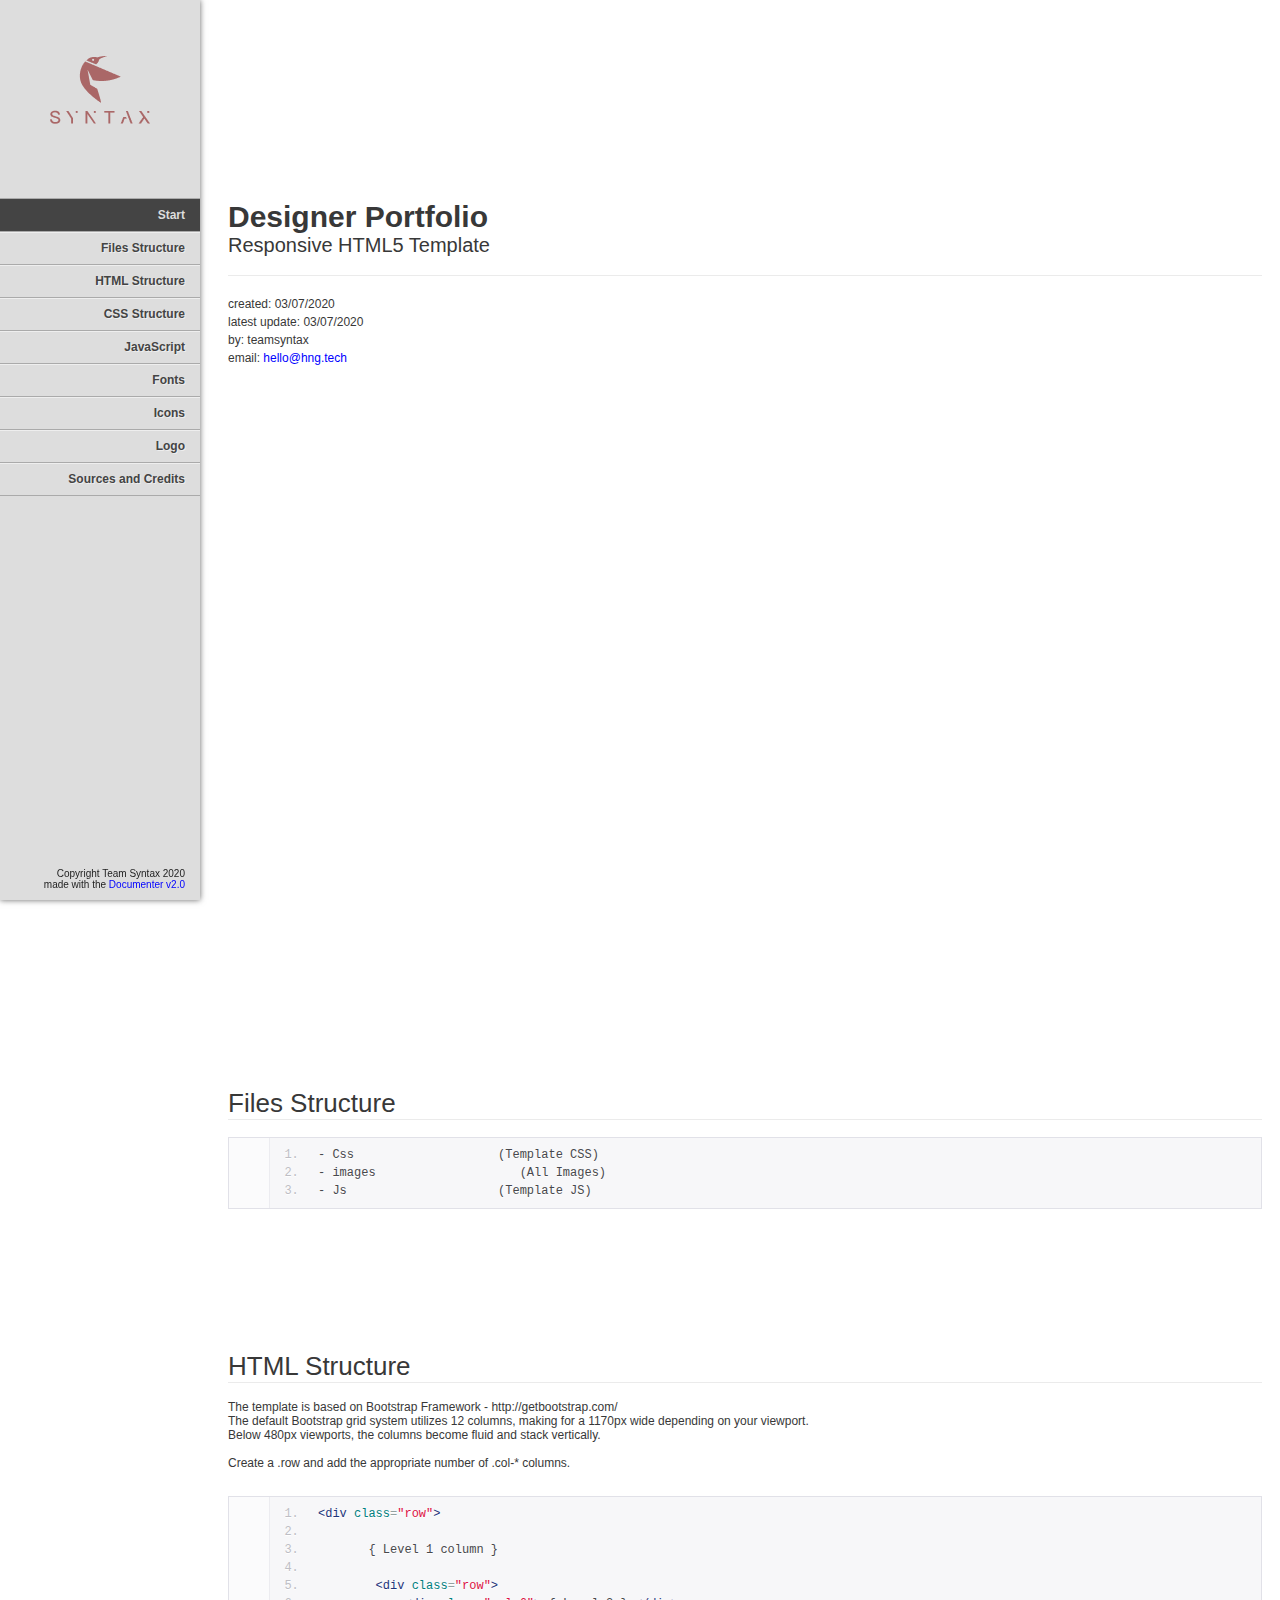
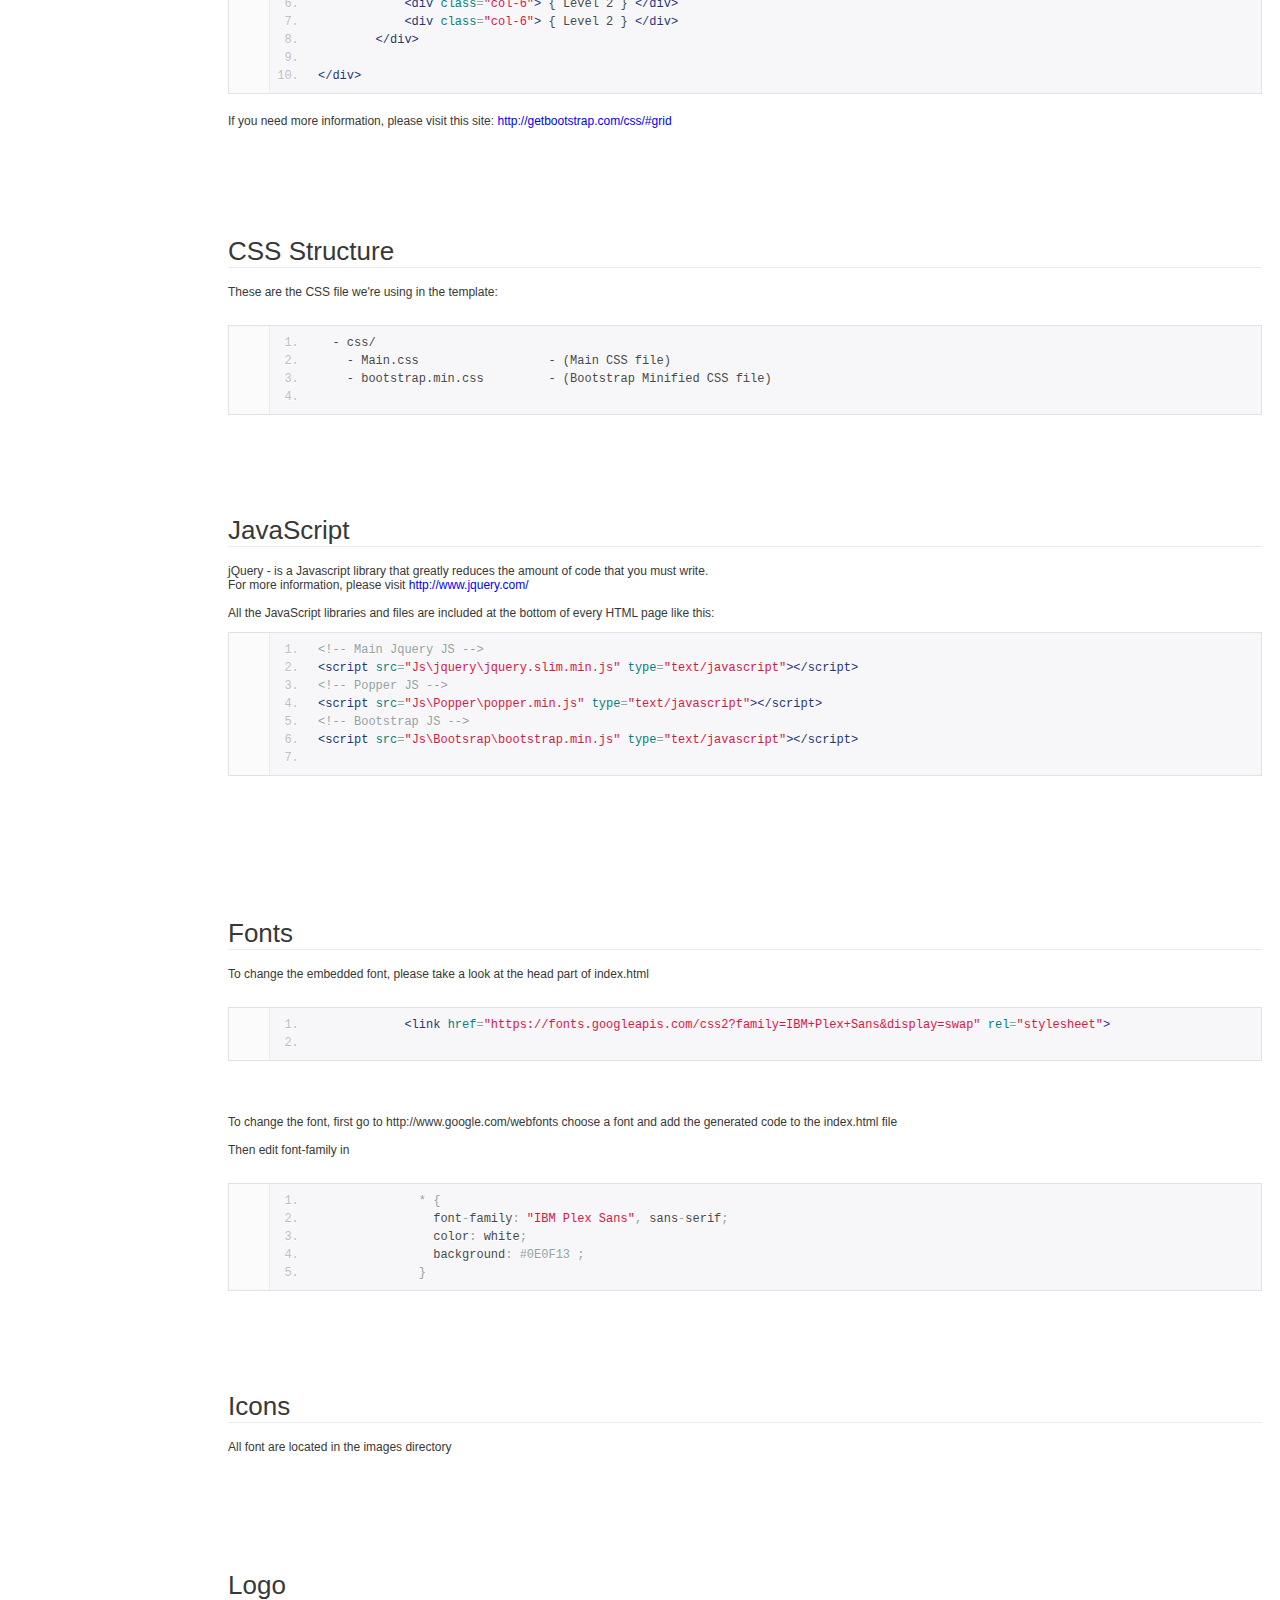
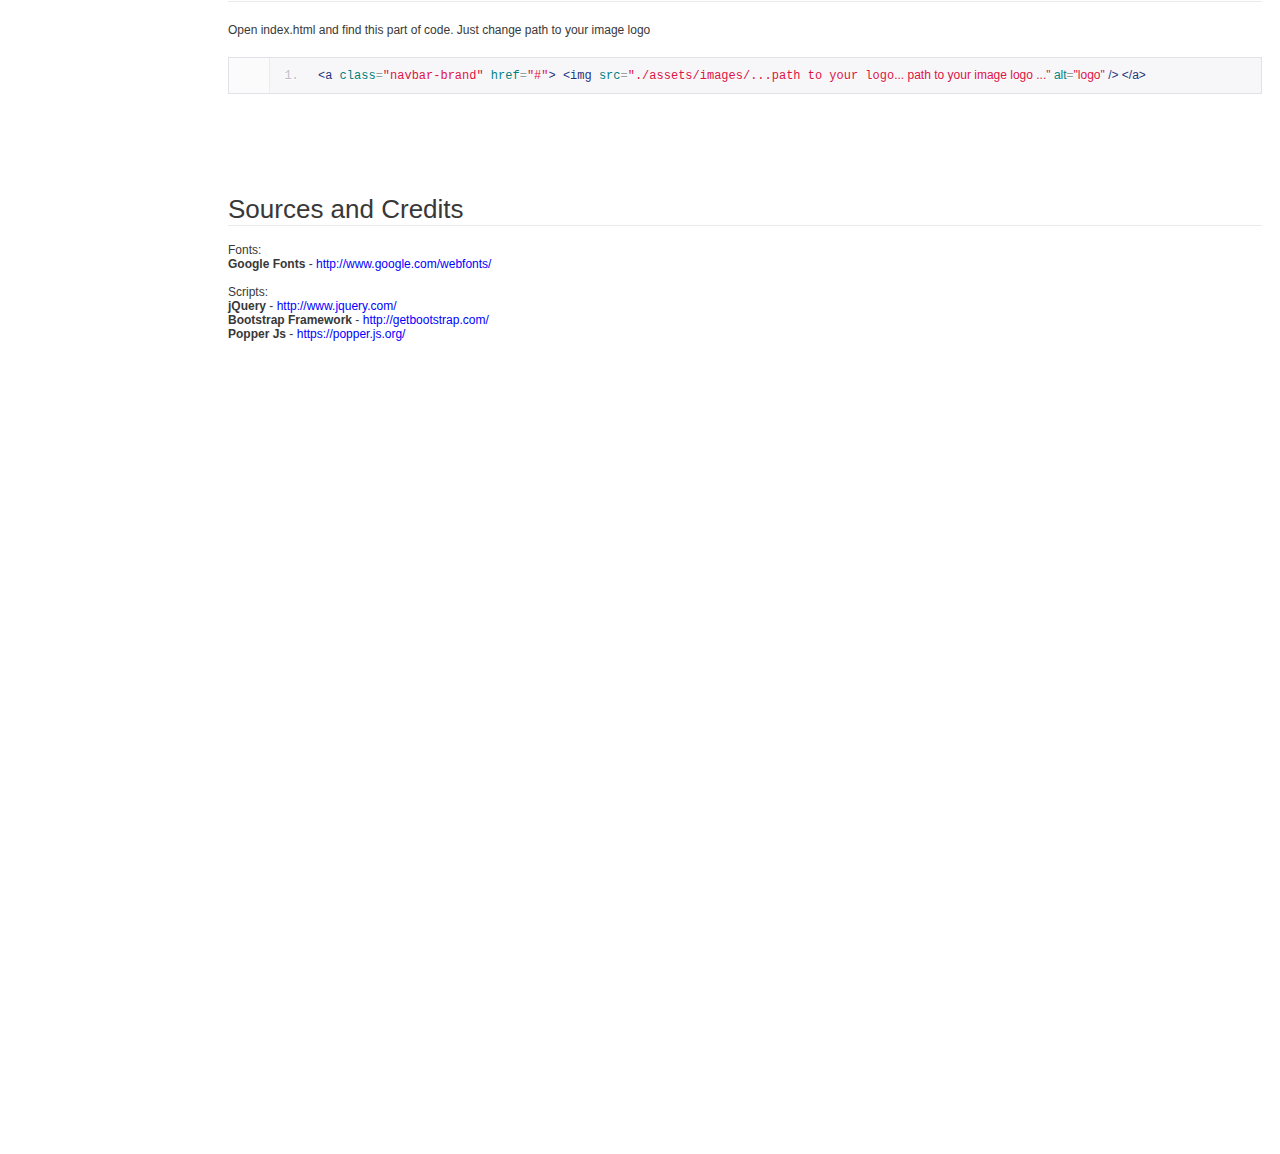
==== documentation/index.html @ 2ca4c648 "worked on localised version" ====
<!DOCTYPE html>
<!--[if IE 6]><html lang="en-us" class="ie6"> <![endif]-->
<!--[if IE 7]><html lang="en-us" class="ie7"> <![endif]-->
<!--[if IE 8]><html lang="en-us" class="ie8"> <![endif]-->
<!--[if (gt IE 7)|!(IE)]><!-->
<html lang="en-us">
  <!--<![endif]-->
  <head>
    <meta charset="utf-8" />

    <title>Designer Portfolio - Documentation</title>

    <meta name="description" content="" />
    <meta name="author" content="Team Syntax" />
    <meta name="copyright" content="Team Syntax" />
    <meta name="generator" content="Documenter v2.0 http://rxa.li/documenter" />
    <meta name="date" content="2020-07-04T00:00:00+02:00" />

    <link rel="stylesheet" href="assets/css/documenter_style.css" media="all" />
    <link
      rel="stylesheet"
      href="assets/js/google-code-prettify/prettify.css"
      media="screen"
    />
    <script src="assets/js/google-code-prettify/prettify.js"></script>

    <script src="assets/js/jquery.js"></script>

    <script src="assets/js/jquery.scrollTo.js"></script>
    <script src="assets/js/jquery.easing.js"></script>

    <script>
      document.createElement('section')
      var duration = '500',
        easing = 'swing'
    </script>
    <script src="assets/js/script.js"></script>

    <style>
      html {
        background-color: #ffffff;
        color: #383838;
      }
      ::-moz-selection {
        background: #444444;
        color: #dddddd;
      }
      ::selection {
        background: #444444;
        color: #dddddd;
      }
      #documenter_sidebar #documenter_logo {
        background-image: url(assets/images/logo.png);
      }
      a {
        color: #0000ff;
      }
      .btn {
        border-radius: 3px;
      }
      .btn-primary {
        background-image: -moz-linear-gradient(top, #0088cc, #0044cc);
        background-image: -ms-linear-gradient(top, #0088cc, #0044cc);
        background-image: -webkit-gradient(
          linear,
          0 0,
          0 0088cc%,
          from(#dddddd),
          to(#0044cc)
        );
        background-image: -webkit-linear-gradient(top, #0088cc, #0044cc);
        background-image: -o-linear-gradient(top, #0088cc, #0044cc);
        background-image: linear-gradient(top, #0088cc, #0044cc);
        filter: progid:DXImageTransform.Microsoft.gradient(startColorstr='#0088CC', endColorstr='#0044CC', GradientType=0);
        border-color: #0044cc #0044cc #bfbfbf;
        color: #ffffff;
      }
      .btn-primary:hover,
      .btn-primary:active,
      .btn-primary.active,
      .btn-primary.disabled,
      .btn-primary[disabled] {
        border-color: #0088cc #0088cc #bfbfbf;
        background-color: #0044cc;
      }
      hr {
        border-top: 1px solid #ebebeb;
        border-bottom: 1px solid #ffffff;
      }
      #documenter_sidebar,
      #documenter_sidebar ul a {
        background-color: #dddddd;
        color: #222222;
      }
      #documenter_sidebar ul a {
        -webkit-text-shadow: 1px 1px 0px #eeeeee;
        -moz-text-shadow: 1px 1px 0px #eeeeee;
        text-shadow: 1px 1px 0px #eeeeee;
      }
      #documenter_sidebar ul {
        border-top: 1px solid #aaaaaa;
      }
      #documenter_sidebar ul a {
        border-top: 1px solid #eeeeee;
        border-bottom: 1px solid #aaaaaa;
        color: #444444;
      }
      #documenter_sidebar ul a:hover {
        background: #444444;
        color: #dddddd;
        border-top: 1px solid #444444;
      }
      #documenter_sidebar ul a.current {
        background: #444444;
        color: #dddddd;
        border-top: 1px solid #444444;
      }
      #documenter_copyright {
        display: block !important;
        visibility: visible !important;
      }
    </style>
  </head>
  <body class="documenter-project-go">
    <div id="documenter_sidebar">
      <a href="#documenter_cover" id="documenter_logo"></a>
      <ul id="documenter_nav">
        <li><a class="current" href="#documenter_cover">Start</a></li>

        <li>
          <a href="#files_structure" title="Files Structure">Files Structure</a>
        </li>
        <li>
          <a href="#html_structure" title="HTML Structure">HTML Structure</a>
        </li>
        <li>
          <a href="#css_structure" title="CSS Structure">CSS Structure</a>
        </li>
        <li><a href="#javascript" title="JavaScript">JavaScript</a></li>
        <li><a href="#fonts" title="Fonts">Fonts</a></li>
        <li><a href="#icons" title="Icons">Icons</a></li>
        <li><a href="#logo" title="Logo">Logo</a></li>
        
        <li>
          <a href="#sources_and_credits" title="Sources and Credits"
            >Sources and Credits</a
          >
        </li>
      </ul>
      <div id="documenter_copyright">
        Copyright Team Syntax 2020<br />
        made with the <a href="http://rxa.li/documenter">Documenter v2.0</a>
      </div>
    </div>
    <div id="documenter_content">
      <section id="documenter_cover">
        <h1>Designer Portfolio</h1>
        <h2>Responsive HTML5 Template</h2>
        <div id="documenter_buttons"></div>
        <hr />
        <ul>
          <li>created: 03/07/2020</li>
          <li>latest update: 03/07/2020</li>
          <li>by: teamsyntax</li>

          <li>
            email:
            <a
              href="mailto:&#104;&#101;&#108;&#108;&#111;&#64;&#104;&#110;&#103;&#46;&#116;&#101;&#99;&#104;"
              >&#104;&#101;&#108;&#108;&#111;&#64;&#104;&#110;&#103;&#46;&#116;&#101;&#99;&#104;</a
            >
          </li>
        </ul>
        <p></p>
      </section>

      <section id="files_structure">
        <div class="page-header">
          <h3>Files Structure</h3>
          <hr class="notop" />
        </div>
        <pre class="prettyprint lang-html linenums">
- Css                    (Template CSS)
- images                    (All Images)
- Js                     (Template JS)</pre
        >
        <p>
          &nbsp;
        </p>
      </section>
      <section id="html_structure">
        <div class="page-header">
          <h3>HTML Structure</h3>
          <hr class="notop" />
        </div>
        <div>
          The template is based on Bootstrap Framework -
          http://getbootstrap.com/
        </div>
        <div>
          The default Bootstrap grid system utilizes 12 columns, making for a
          1170px wide depending on your viewport.
        </div>
        <div>
          Below 480px viewports, the columns become fluid and stack vertically.
        </div>
        <div>
          &nbsp;
        </div>
        <div>
          Create a .row and add the appropriate number of .col-* columns.
        </div>
        <div>
          &nbsp;
        </div>
        <div>
          <pre class="prettyprint lang-html linenums">
&lt;div class=&quot;row&quot;&gt;
        
       { Level 1 column }

        &lt;div class=&quot;row&quot;&gt;
            &lt;div class=&quot;col-6&quot;&gt; { Level 2 } &lt;/div&gt;
            &lt;div class=&quot;col-6&quot;&gt; { Level 2 } &lt;/div&gt;
        &lt;/div&gt;

&lt;/div&gt;</pre
          >
        </div>
        <p>
          If you need more information, please visit this site:
          <a href="http://getbootstrap.com/css/#grid" target="_blank"
            >http://getbootstrap.com/css/#grid</a
          >
        </p>
      </section>
      <section id="css_structure">
        <div class="page-header">
          <h3>CSS Structure</h3>
          <hr class="notop" />
        </div>
        
        <div>
          These are the CSS file we&#39;re using in the template:
        </div>
        <div>
          &nbsp;
        </div>
        <pre class="prettyprint lang-html linenums">
  - css/
    - Main.css                  - (Main CSS file) 
    - bootstrap.min.css         - (Bootstrap Minified CSS file)
    
</pre
        >
      </section>
      <section id="javascript">
        <div class="page-header">
          <h3>JavaScript</h3>
          <hr class="notop" />
        </div>
        <div>
          jQuery - is a Javascript library that greatly reduces the amount of
          code that you must write.
        </div>
        <div>
          For more information, please visit
          <a href="http://www.jquery.com" target="_blank"
            >http://www.jquery.com/</a
          >
        </div>
        <div>
          &nbsp;
        </div>
        <div>
          All the JavaScript libraries and files are included at the bottom of
          every HTML page like this:
        </div>
        <div>
          <pre class="prettyprint lang-html linenums">
&lt;!-- Main Jquery JS --&gt;
&lt;script src=&quot;Js\jquery\jquery.slim.min.js&quot; type=&quot;text/javascript&quot;&gt;&lt;/script&gt;        
&lt;!-- Popper JS --&gt;
&lt;script src=&quot;Js\Popper\popper.min.js&quot; type=&quot;text/javascript&quot;&gt;&lt;/script&gt; 
&lt;!-- Bootstrap JS --&gt;
&lt;script src=&quot;Js\Bootsrap\bootstrap.min.js&quot; type=&quot;text/javascript&quot;&gt;&lt;/script&gt;       

</pre
          >
        </div>
        <p>&nbsp;</p>
      </section>
      <section id="fonts">
        <div class="page-header">
          <h3>Fonts</h3>
          <hr class="notop" />
        </div>
        <div>
          To change the embedded font, please take a look at the head part of
          index.html
        </div>
        <div>
          &nbsp;
        </div>
        <div>
          <pre class="prettyprint lang-html linenums">
            &lt;link href="https://fonts.googleapis.com/css2?family=IBM+Plex+Sans&display=swap" rel="stylesheet"&gt;
            </pre
          >
        </div>
        <p>&nbsp;</p>
        <div>
          <div>
            To change the font, first go to http://www.google.com/webfonts
            choose a font and add the generated code to the index.html file
          </div>
          <div>
            &nbsp;
          </div>
          <div>
            Then edit font-family in
          </div>
          <div>
            &nbsp;
          </div>
          <div>
            <pre class="prettyprint lang-css linenums">
              * {
                font-family: "IBM Plex Sans", sans-serif;
                color: white;
                background: #0E0F13 ;
              }</pre
            >
          </div>
        </div>
      </section>
      <section id="icons">
        <div class="page-header">
          <h3>Icons</h3>
          <hr class="notop" />
        </div>
        <div>
          All font are located in the images directory
        </div>
        <div>
          &nbsp;
        </div>

        <div>
          &nbsp;
        </div>
        
      </section>
      <section id="logo">
        <div class="page-header">
          <h3>Logo</h3>
          <hr class="notop" />
        </div>
        <p>
          Open index.html and find this part of code. Just change path to your
          image logo
        </p>
        <pre class="prettyprint lang-html linenums">
&lt;a class=&quot;navbar-brand&quot; href=&quot;#&quot;&gt; &lt;img src=&quot;./assets/images/...path to your logo<span style="font-family: Arial, Verdana, sans-serif;">... path to your image logo ...</span><span style="font-family: Arial, Verdana, sans-serif;">&quot; alt=&quot;logo&quot; /&gt; &lt;/a&gt;</span>
</pre>
      </section>
      
      <section id="sources_and_credits">
        <div class="page-header">
          <h3>Sources and Credits</h3>
          <hr class="notop" />
        </div>
        <div>
          Fonts:
        </div>
        <div>
          <strong>Google Fonts</strong> -
          <a href="http://www.google.com/webfonts/"
            >http://www.google.com/webfonts/</a
          >
        </div>
        <div></div>
        <div>
          &nbsp;
        </div>
        <div>
          Scripts:
        </div>
        <div>
          <strong>jQuery</strong> -
          <a href="http://www.jquery.com/">http://www.jquery.com/</a>
        </div>
        <div>
          <strong>Bootstrap Framework</strong> -
          <a href="http://getbootstrap.com/" target="_blank"
            >http://getbootstrap.com/</a
          >
        </div>
        <div>
          <strong>Popper Js</strong> -&nbsp;<a href="https://popper.js.org/"
            >https://popper.js.org/</a
          >
        </div>
        <div>
          &nbsp;
        </div>
      </section>
    </div>
  </body>
</html>
---- documentation/assets/css/documenter_style.css ----
/*!
 * Documenter 2.0
 * http://rxa.li/documenter
 *
 * Copyright 2011, Xaver Birsak
 * http://revaxarts.com
 *
 */
html,body,div,span,applet,object,iframe,h1,h2,h3,h4,h5,h6,p,blockquote,a,abbr,acronym,address,big,cite,code,del,dfn,em,font,img,ins,kbd,q,s,samp,small,strike,strong,sub,sup,tt,var,dl,dt,dd,ol,ul,li,fieldset,form,label,legend,table,caption,tbody,tfoot,thead,tr,th,td{
	margin:0;
	padding:0;
	border:0;
	outline:0;
	font-weight:inherit;
	font-style:inherit;
	font-size:100%;
	font-family:inherit;
	vertical-align:baseline;
}
html { 
	font-size:101%;
	font-family:Arial,verdana,arial,sans-serif;
	font-size:12px;
	-webkit-text-size-adjust:none;
	color:#6F6F6F;
	background-color:#efefef;
}
body{
	min-height:100%;
	height:auto;
	width:100%;
}
footer, header, section {
	display:block;
}
a{ color:#6F6F6F; text-decoration:none; cursor:pointer; }
a:hover { text-decoration:underline }
p, ul, ol{
	margin:18px 0;
	line-height:1.5em;
}
li{
	list-style:none;
}
li.placeholder{
	height:70px;
	width:100%;
	font-size:16px;
}
hr { 
	display:block;
	height:0px;
	line-height:0px;
	border:0;
	border-top:1px solid #ddd;
	border-bottom:1px solid #aaa;
	margin:16px 0;
	padding:0;
	clear:both;
	float:none;
}
hr.notop{
	margin-top:0;
}
strong{
	font-weight:700;
}
#documenter_buttons{
	position:absolute;
	right:10px;
	margin-top:-30px;
}
.btn{
	cursor:pointer;
	width:auto;
	padding:7px 7px 8px;
	border-radius:3px;
	border:1px solid #ccc;
}
.btn:hover{
	border:1px solid #B1B4B0;
	box-shadow:0px 2px 2px rgba(0,0,0,0.1);
	-moz-box-shadow:0px 2px 2px rgba(0,0,0,0.1);
	-webkit-box-shadow:0px 2px 2px rgba(0,0,0,0.1);
	text-decoration:none;
}
.btn:active{
	border:1px solid #B1B4B0;
	box-shadow:inset 0px 2px 2px rgba(0,0,0,0.1);
	-moz-box-shadow:inset 0px 2px 2px rgba(0,0,0,0.1);
	-webkit-box-shadow:inset 0px 2px 2px rgba(0,0,0,0.1);
	background-color:#eee;
}

#documenter_content{
	position:absolute;
	right:18px;
	left:218px;
	padding-left:10px;
	padding-bottom:800px;
	min-height:100%;
	height:auto;
	z-index:1;
}
#documenter_sidebar{
	-moz-box-shadow:0 0 6px rgba(3,3,3,0.6);
	-webkit-box-shadow:0 0 6px rgba(3,3,3,0.6);
	box-shadow:0 0 6px rgba(3,3,3,0.6);
	position:fixed;
	left:0;
	width:200px;
	height:100%;
	min-height:100%;
	z-index:100;
}
#documenter_sidebar a{
	position:relative;
	z-index:100;
}
img{
	border:0;
}
#documenter_copyright{
	position:absolute;
	bottom:10px;
	font-size:10px;
	right:15px;
	width:200px;
	text-align:right;
	z-index:1
}
noscript{
	display:block;
	position:absolute;
	top:238px;
	margin:0 auto;
	width:800px;
	bottom:0;
	z-index:20;
}
noscript p{
	width:800px;
	font-size:20px;
	padding-top:20px;
	margin:0 auto;
	color:#4D4D4D;
}
.small{
	font-size:10px;
	letter-spacing:0;
}

/*----------------------------------------------------------------------*/
/* Sidebar
/*----------------------------------------------------------------------*/

#documenter_sidebar #documenter_logo{
	display:block;
	height:20%;
	max-height:200px;
	min-height:70px;
	width:200px;
	background-position:center center;
	background-repeat:no-repeat;
}
#documenter_sidebar ul{
	font-size:12px;
	font-weight:700;
	min-height:150px;
	height:75%;
	overflow:auto;
}

#documenter_sidebar ul li{
	text-align:right;
	padding:0;
}
#documenter_sidebar ul a{
	display:block;
	border-top:1px solid #ddd;
	border-bottom:1px solid #aaa;
	padding:6px 15px 7px 0;
	text-align:right;
}
#documenter_sidebar ul a:hover,#documenter_sidebar ul a.current{
	-webkit-text-shadow:none;
	-moz-text-shadow:none;
	text-shadow:none;
	text-decoration:none;
}
#documenter_sidebar ul li ul{
	border-top:0;
	font-size:10px;
	min-height:10px;
	height:auto;
	overflow:auto;
	margin:0;
	display:none;
}
#documenter_sidebar ul li ul li a{
	display:block;
	padding:4px 15px 5px 0;
	text-align:right;
}

/*----------------------------------------------------------------------*/
/* Content
/*----------------------------------------------------------------------*/

#documenter_cover{
	position:relative;
	height:800px;
	padding-top:200px !important;
}
#documenter_cover li{
	list-style:none !important;
	margin-left:0 !important;
}
#documenter_cover p{
	width:500px;
}
#documenter_content section{
	padding-top:70px;
}
#documenter_content h1{
	font-size:30px;
	font-weight:700;
}
#documenter_content h2{
	font-size:20px;
	margin-bottom:18px;
	font-weight:100;
}
#documenter_content h3{
	font-size:26px;
	margin:18px 0 0;
	font-weight:100;
}
#documenter_content h4{
	font-size:20px;
	margin:18px 0;
	font-weight:100;
}
#documenter_content h5{
	font-size:16px;
	margin:18px 0;
	font-weight:100;
}
#documenter_content h6{
	font-size:14px;
	margin:18px 0;
	font-weight:100;
}
#documenter_content p{
	margin:18px 0;
}
#documenter_content ol li{
	list-style:decimal;
	margin-left:36px;
}
#documenter_content ul li{
	list-style:square;
	margin-left:36px;
}
#documenter_content dl{
}
#documenter_content dl dt{
	padding-top:12px;
	font-weight:700;
	font-size:14px;
}
#documenter_content dl dd{
	padding-top:3px;
	margin-left:18px;
}
#documenter_content table{
	border-collapse:collapse;
}
#documenter_content table th{
	font-weight:700;
}
#documenter_content table th, #documenter_content table td{
	padding:3px;
	text-align:left;
}
#documenter_content code{
	font-family:"Courier New", Courier, monospace;
	font-size:12px;
}
#documenter_content .warning{
	padding:10px 10px 10px 30px;
	border:1px solid #D5D458;
	background-color:#F0FEB1;
	background-image:url(img/warning.png);
	background-repeat:no-repeat;
	background-position: 8px 11px;
}
#documenter_content .info{
	padding:10px 10px 10px 30px;
	border:1px solid #6AB3FF;
	background-color:#A3D0FF;
	background-image:url(img/info.png);
	background-repeat:no-repeat;
	background-position: 8px 11px;
}
#documenter_content div.alert {
  padding: 8px 35px 8px 14px;
  text-shadow: 0 1px 0 rgba(255, 255, 255, 0.5);
  background-color: #fcf8e3;
  border: 1px solid #fbeed5;
  -webkit-border-radius: 4px;
  -moz-border-radius: 4px;
  border-radius: 4px;
}
#documenter_content div.alert-success,#documenter_content  div.alert-success div.alert-heading {
  color: #468847;
}
#documenter_content div.alert-danger,#documenter_content  div.alert-error {
  background-color: #f2dede;
  border-color: #eed3d7;
}
#documenter_content div.alert-danger,
#documenter_content div.alert-error,
#documenter_content div.alert-danger div.alert-heading,
#documenter_content div.alert-error div.alert-heading {
  color: #b94a48;
}
#documenter_content div.alert-info {
  background-color: #d9edf7;
  border-color: #bce8f1;
}
#documenter_content div.alert-info,#documenter_content  div.alert-info div.alert-heading {
  color: #3a87ad;
}
#documenter_content div.alert-block {
  padding-top: 14px;
  padding-bottom: 14px;
}
#documenter_content div.alert-block > p,#documenter_content  div.alert-block > ul {
  margin-bottom: 0;
}
#documenter_content div.alert-block p + p {
  margin-top: 5px;
}





/*----------------------------------------------------------------------*/
/* Print Styles
/*----------------------------------------------------------------------*/

@media print {
	 * { background: transparent !important; color: black !important; text-shadow: none !important; filter:none !important;
	-ms-filter: none !important; } /* Black prints faster: sanbeiji.com/archives/953 */
	a, a:visited { color: #444 !important; text-decoration: underline; }
	a[href]:after { content: " (" attr(href) ")"; }
	abbr[title]:after { content: " (" attr(title) ")"; }
	.ir a:after, a[href^="javascript:"]:after, a[href^="#"]:after { content: ""; }  /* Don't show links for images, or javascript/internal links */
	pre, blockquote { border: 1px solid #999; page-break-inside: avoid; }
	thead { display: table-header-group; } /* css-discuss.incutio.com/wiki/Printing_Tables */
	tr, img { page-break-inside: avoid; }
	@page { margin: 0.5cm; }
	p, h2, h3 { orphans: 3; widows: 3; }
	h2, h3{ page-break-after: avoid; }
	hr { border-top:1px solid #000 !important;border-bottom:0 !important; }
	
	#documenter_sidebar{
		-moz-box-shadow:none;
		-webkit-box-shadow:none;
		box-shadow:none;
		position:absolute;
		left:10px;
		top:0;
		width:100%;
		margin-top:500px;
	}
	#documenter_sidebar ul:before { content: "Table of Contents"; }
	
	#documenter_sidebar ul{
		border:0 !important;
	}
	#documenter_sidebar ul li{
		border:0 !important;
		text-align:left;
	}
	#documenter_sidebar ul li a{
		border:0 !important;
		text-align:left;
		padding:4px;
	}
	#documenter_sidebar ul li a:hover{
		border:0 !important;
	}
	#documenter_sidebar #documenter_logo{
		display:none;
	}
	#documenter_sidebar #documenter_copyright{
		display:none;
	}
	#documenter_content{
		left:10px;
	}
	#documenter_cover{
		margin-bottom:300px;
	}
	#documenter_content .warning{
		background-image:url(img/warning.png) !important;
		background-repeat:no-repeat !important;
		background-position: 8px 11px !important;
	}
	#documenter_content .info{
		background-image:url(img/info.png) !important;
		background-repeat:no-repeat !important;
		background-position: 8px 11px !important;
	}
}
---- documentation/assets/js/google-code-prettify/prettify.css ----
.com { color: #93a1a1; }
.lit { color: #195f91; }
.pun, .opn, .clo { color: #93a1a1; }
.fun { color: #dc322f; }
.str, .atv { color: #D14; }
.kwd, .linenums .tag { color: #1e347b; }
.typ, .atn, .dec, .var { color: teal; }
.pln { color: #48484c; }

.prettyprint {
  padding: 8px;
  background-color: #f7f7f9;
  border: 1px solid #e1e1e8;
}
.prettyprint.linenums {
  -webkit-box-shadow: inset 40px 0 0 #fbfbfc, inset 41px 0 0 #ececf0;
     -moz-box-shadow: inset 40px 0 0 #fbfbfc, inset 41px 0 0 #ececf0;
          box-shadow: inset 40px 0 0 #fbfbfc, inset 41px 0 0 #ececf0;
}

/* Specify class=linenums on a pre to get line numbering */
ol.linenums {
  margin: 0 0 0 33px; /* IE indents via margin-left */
} 
ol.linenums li {
  padding-left: 12px;
  color: #bebec5;
  line-height: 18px;
  text-shadow: 0 1px 0 #fff;
}
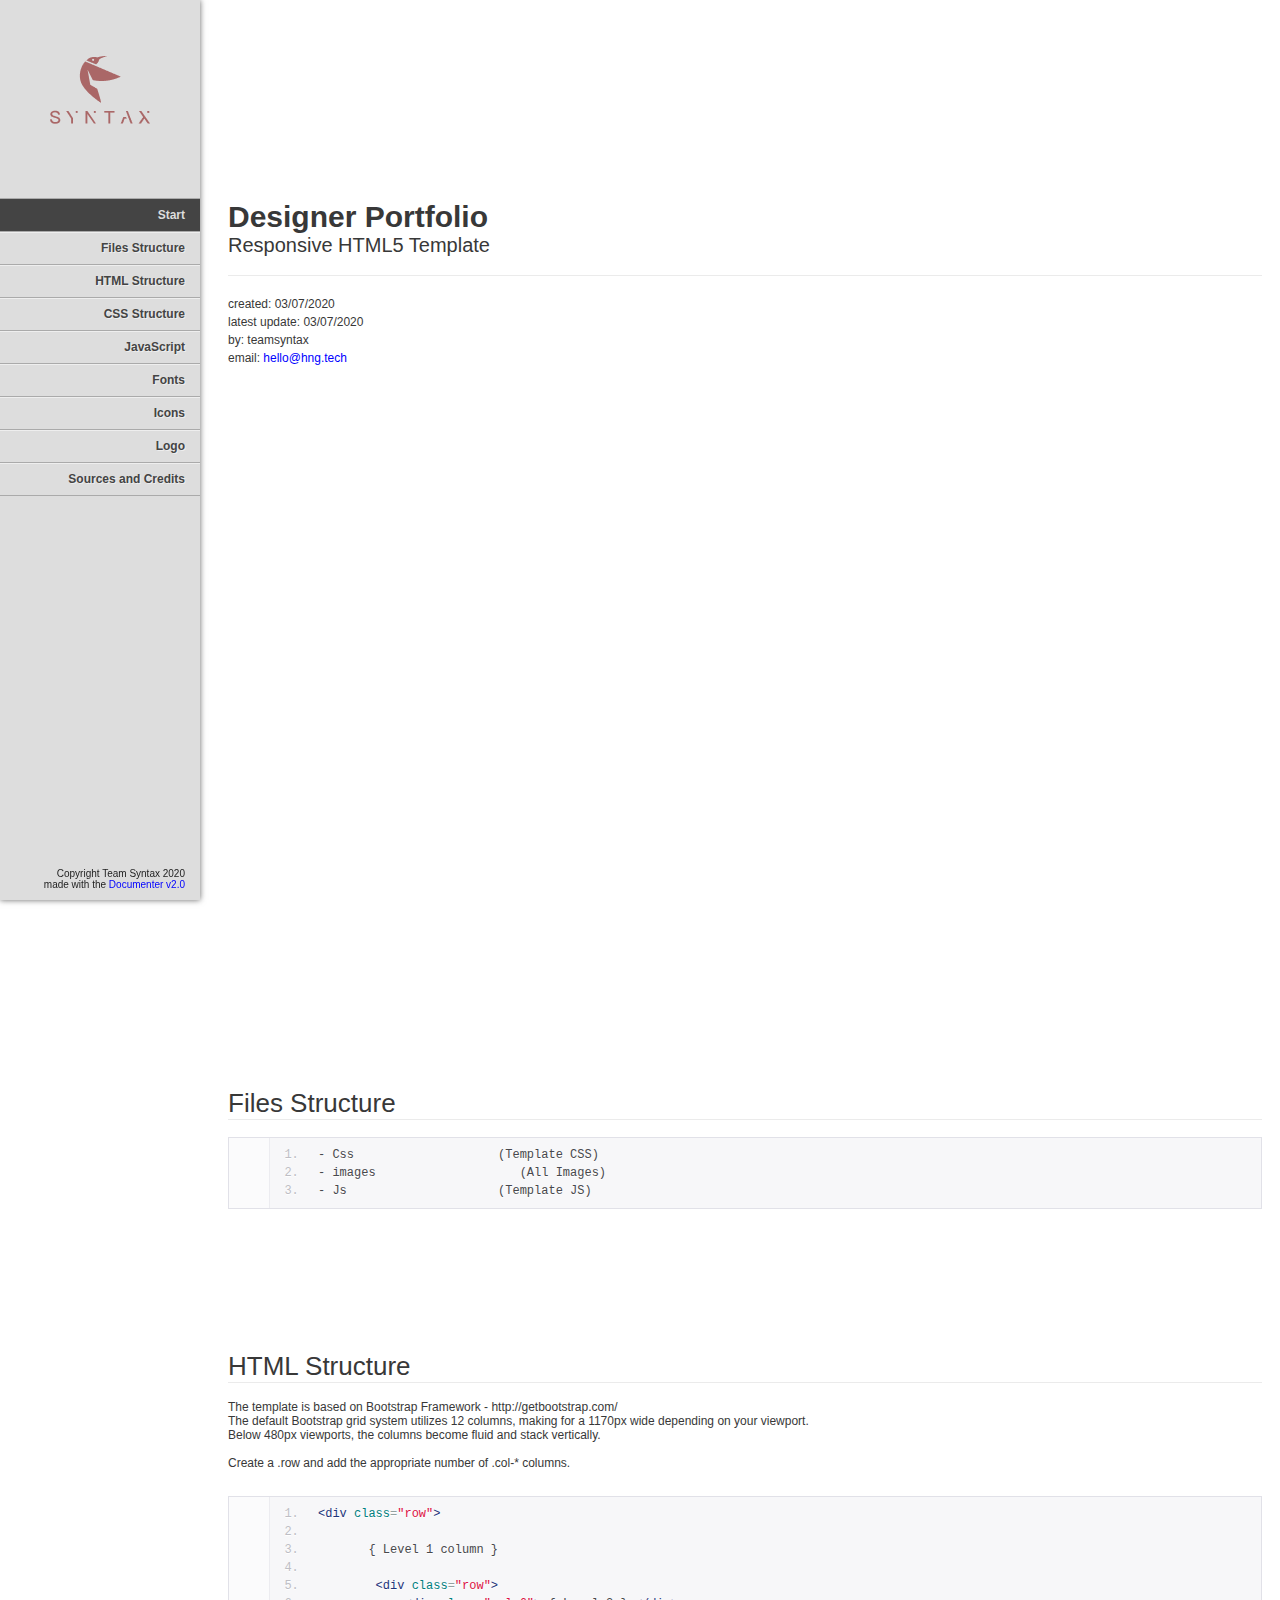
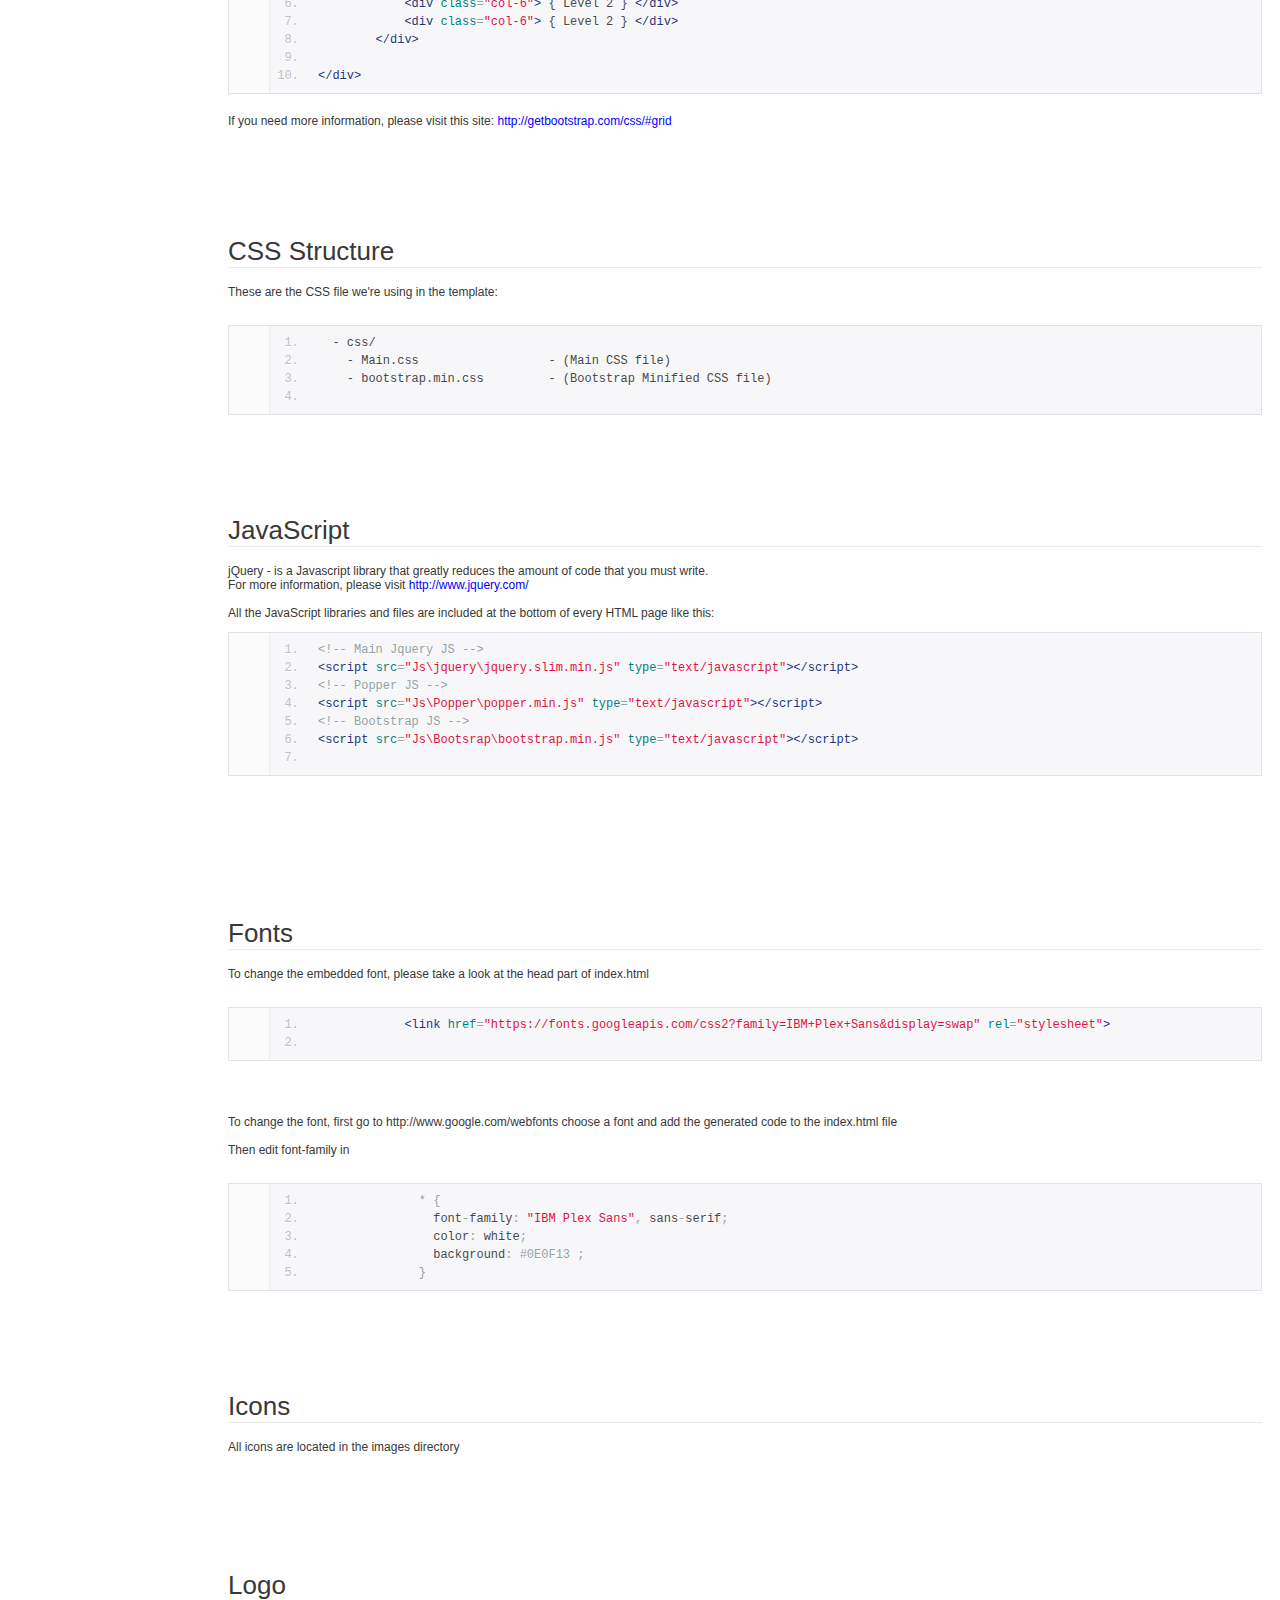
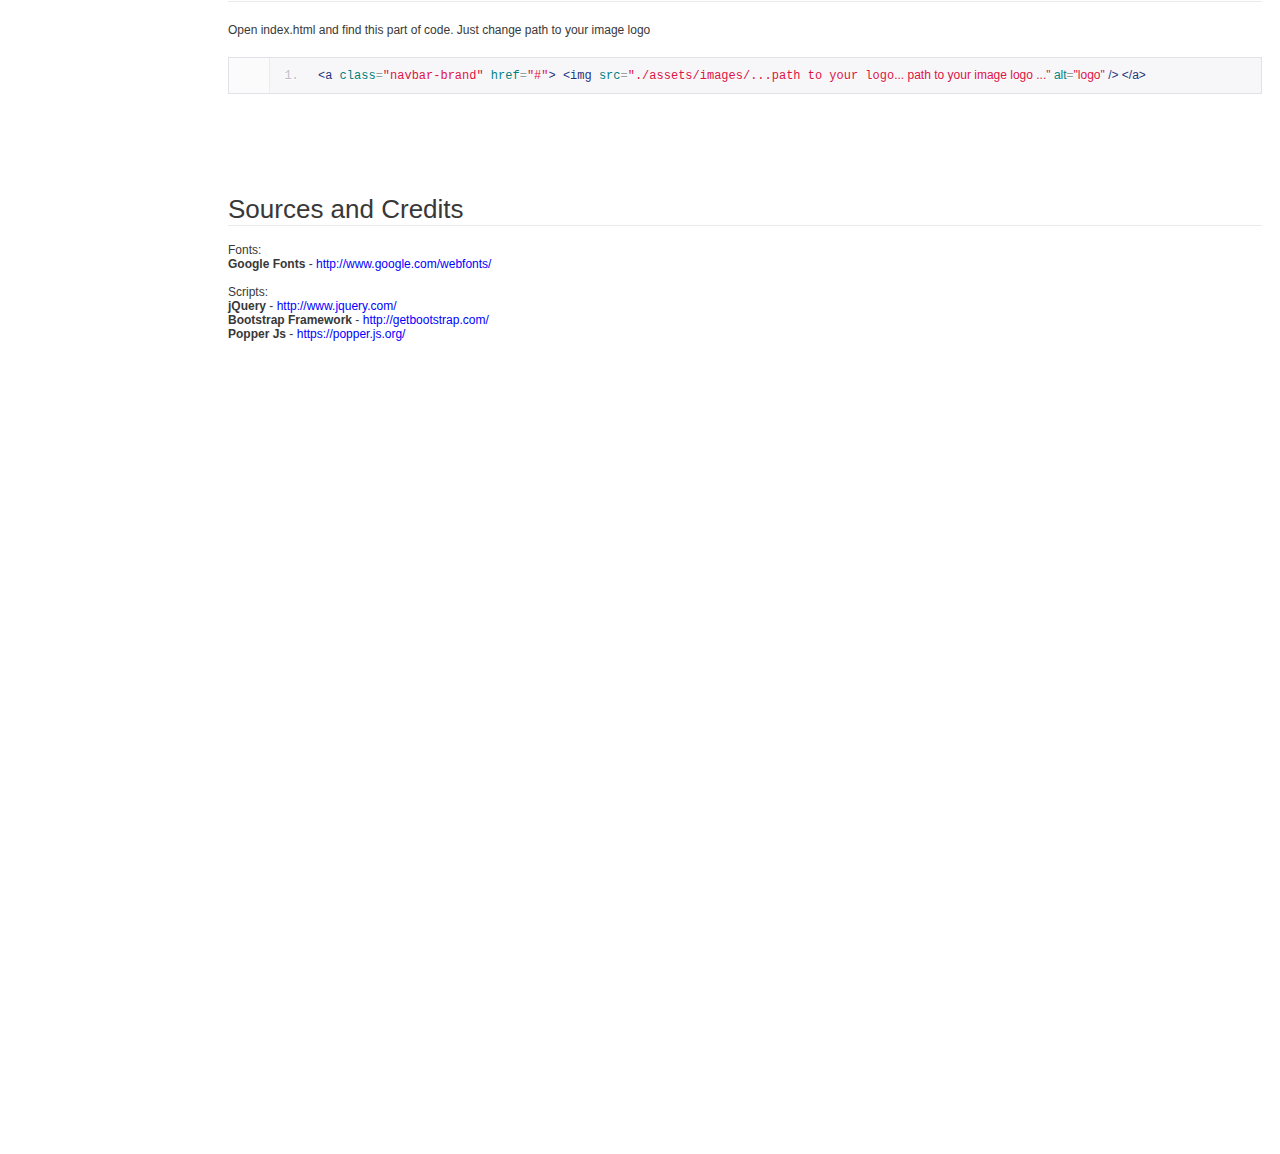
==== commit 3943c07f: "fixed ommission" ====
--- a/documentation/index.html
+++ b/documentation/index.html
@@ -340,7 +340,7 @@
           <hr class="notop" />
         </div>
         <div>
-          All font are located in the images directory
+          All icons are located in the images directory
         </div>
         <div>
           &nbsp;
